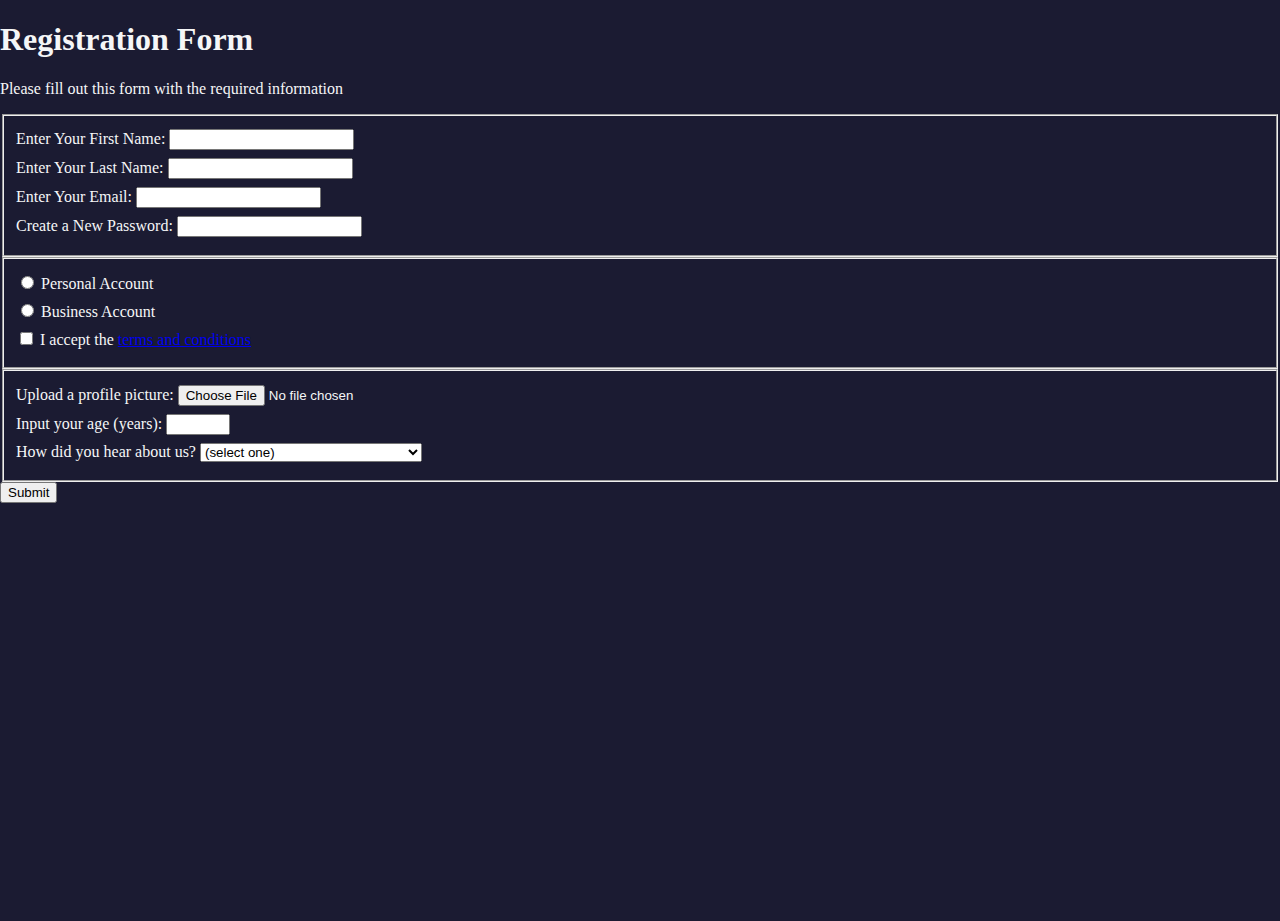
==== project-based/Registration-Form/index.html @ 06b40b44 "Working on JS refresher for React apps" ====
<!DOCTYPE html>
<html lang="en">

<head>
    <meta charset="UTF-8">
    <title>Registration Form</title>
    <link rel="stylesheet" href="styles.css" />
</head>

<body>
    <h1>Registration Form</h1>
    <p>Please fill out this form with the required information</p>
    <form action='https://register-demo.freecodecamp.org'>
        <fieldset>
            <label for="first-name">Enter Your First Name: <input id="first-name" type="text" required /></label>
            <label for="last-name">Enter Your Last Name: <input id="last-name" type="text" required /></label>
            <label for="email">Enter Your Email: <input id="email" type="email" required /></label>
            <label for="new-password">Create a New Password: <input id="new-password" type="password"
                    pattern="[a-z0-5]{8,}" required /></label>
        </fieldset>
        <fieldset>
            <label for="personal-account"><input id="personal-account" type="radio" name="account-type" /> Personal
                Account</label>
            <label for="business-account"><input id="business-account" type="radio" name="account-type" /> Business
                Account</label>
            <label for="terms-and-conditions">
                <input id="terms-and-conditions" type="checkbox" required /> I accept the <a
                    href="https://www.freecodecamp.org/news/terms-of-service/">terms and conditions</a>
            </label>
        </fieldset>
        <fieldset>
            <label>Upload a profile picture: <input type="file" /></label>
            <label>Input your age (years): <input type="number" min="13" max="120" /></label>
            <label>How did you hear about us?
                <select>
                    <option value="">(select one)</option>
                    <option value="1">freeCodeCamp News</option>
                    <option value="2">freeCodeCamp YouTube Channel</option>
                    <option value="3">freeCodeCamp Forum</option>
                    <option value="4">Other</option>
                </select>
            </label>
        </fieldset>
        <input type="submit" value="Submit" />
    </form>
</body>

</html>
---- project-based/Registration-Form/styles.css ----
body {
    width: 100%;
    height: 100vh;
    margin: 0;
    background-color: #1b1b32;
    color: #f5f6f7;
}

label {
    display: block;
    margin: 0.5rem 0;
}
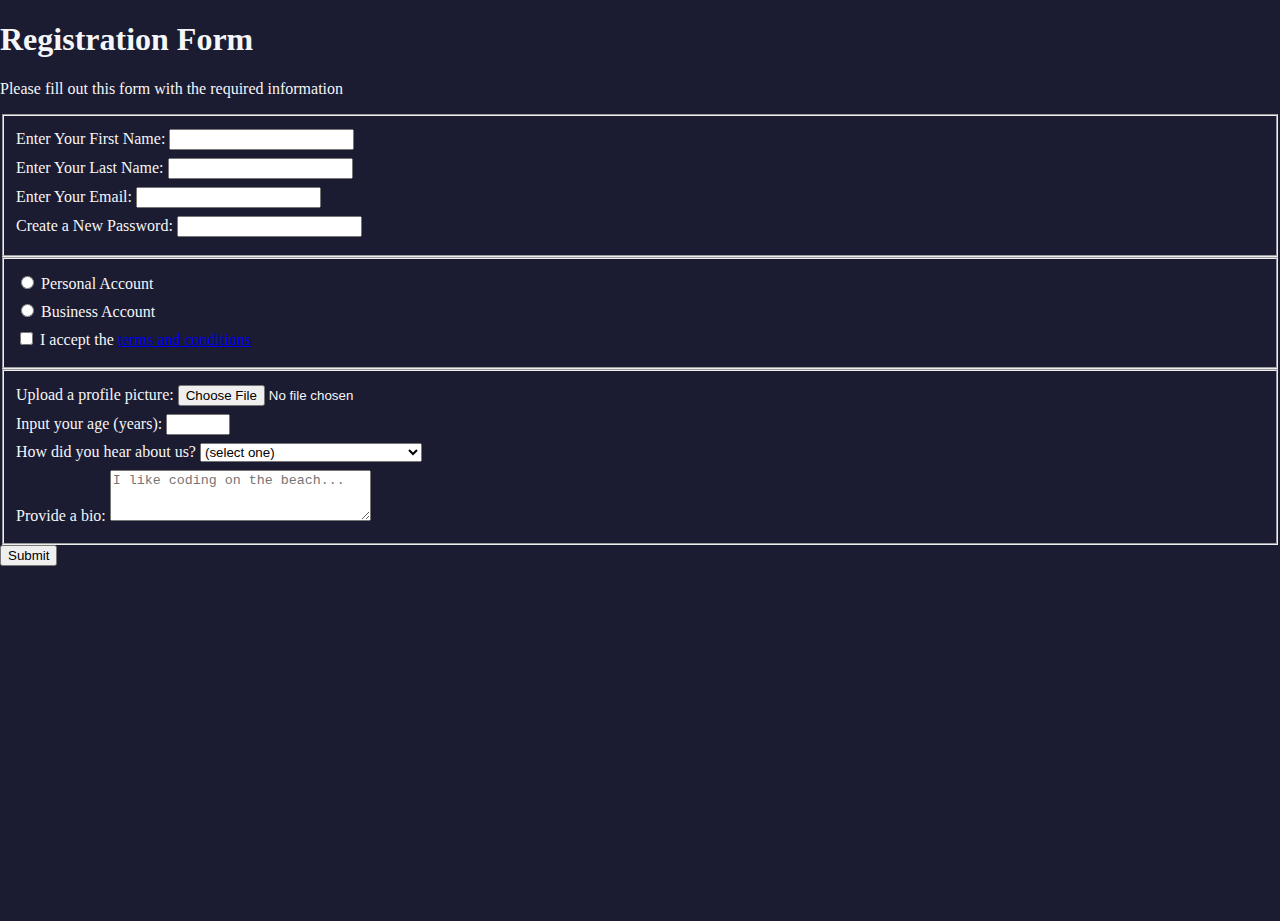
==== commit 296269ef: "Chore: implemented logic for Reg page" ====
--- a/project-based/Registration-Form/index.html
+++ b/project-based/Registration-Form/index.html
@@ -12,27 +12,31 @@
     <p>Please fill out this form with the required information</p>
     <form action='https://register-demo.freecodecamp.org'>
         <fieldset>
-            <label for="first-name">Enter Your First Name: <input id="first-name" type="text" required /></label>
-            <label for="last-name">Enter Your Last Name: <input id="last-name" type="text" required /></label>
-            <label for="email">Enter Your Email: <input id="email" type="email" required /></label>
-            <label for="new-password">Create a New Password: <input id="new-password" type="password"
-                    pattern="[a-z0-5]{8,}" required /></label>
+            <label for="first-name">Enter Your First Name: <input id="first-name" name="first-name" type="text"
+                    required /></label>
+            <label for="last-name">Enter Your Last Name: <input id="last-name" name="last-name" type="text"
+                    required /></label>
+            <label for="email">Enter Your Email: <input id="email" name="email" type="email" required /></label>
+            <label for="new-password">Create a New Password: <input id="new-password" name="new-password"
+                    type="password" pattern="[a-z0-5]{8,}" required /></label>
         </fieldset>
         <fieldset>
-            <label for="personal-account"><input id="personal-account" type="radio" name="account-type" /> Personal
-                Account</label>
-            <label for="business-account"><input id="business-account" type="radio" name="account-type" /> Business
-                Account</label>
-            <label for="terms-and-conditions">
-                <input id="terms-and-conditions" type="checkbox" required /> I accept the <a
-                    href="https://www.freecodecamp.org/news/terms-of-service/">terms and conditions</a>
+            <label for="personal-account"><input id="personal-account" type="radio" name="account-type"
+                    class="inline" /> Personal Account</label>
+            <label for="business-account"><input id="business-account" type="radio" name="account-type"
+                    class="inline" /> Business Account</label>
+            <label for="terms-and-conditions" name="terms-and-conditions">
+                <input id="terms-and-conditions" type="checkbox" required name="terms-and-conditions" class="inline" />
+                I accept the <a href="https://www.freecodecamp.org/news/terms-of-service/">terms and conditions</a>
             </label>
         </fieldset>
         <fieldset>
-            <label>Upload a profile picture: <input type="file" /></label>
-            <label>Input your age (years): <input type="number" min="13" max="120" /></label>
-            <label>How did you hear about us?
-                <select>
+            <label for="profile-picture">Upload a profile picture: <input id="profile-picture" type="file"
+                    name="file" /></label>
+            <label for="age">Input your age (years): <input id="age" type="number" name="age" min="13"
+                    max="120" /></label>
+            <label for="referrer">How did you hear about us?
+                <select id="referrer" name="referrer">
                     <option value="">(select one)</option>
                     <option value="1">freeCodeCamp News</option>
                     <option value="2">freeCodeCamp YouTube Channel</option>
@@ -40,6 +44,9 @@
                     <option value="4">Other</option>
                 </select>
             </label>
+            <label for="bio">Provide a bio:
+                <textarea id="bio" name="bio" rows="3" cols="30" placeholder="I like coding on the beach..."></textarea>
+            </label>
         </fieldset>
         <input type="submit" value="Submit" />
     </form>
